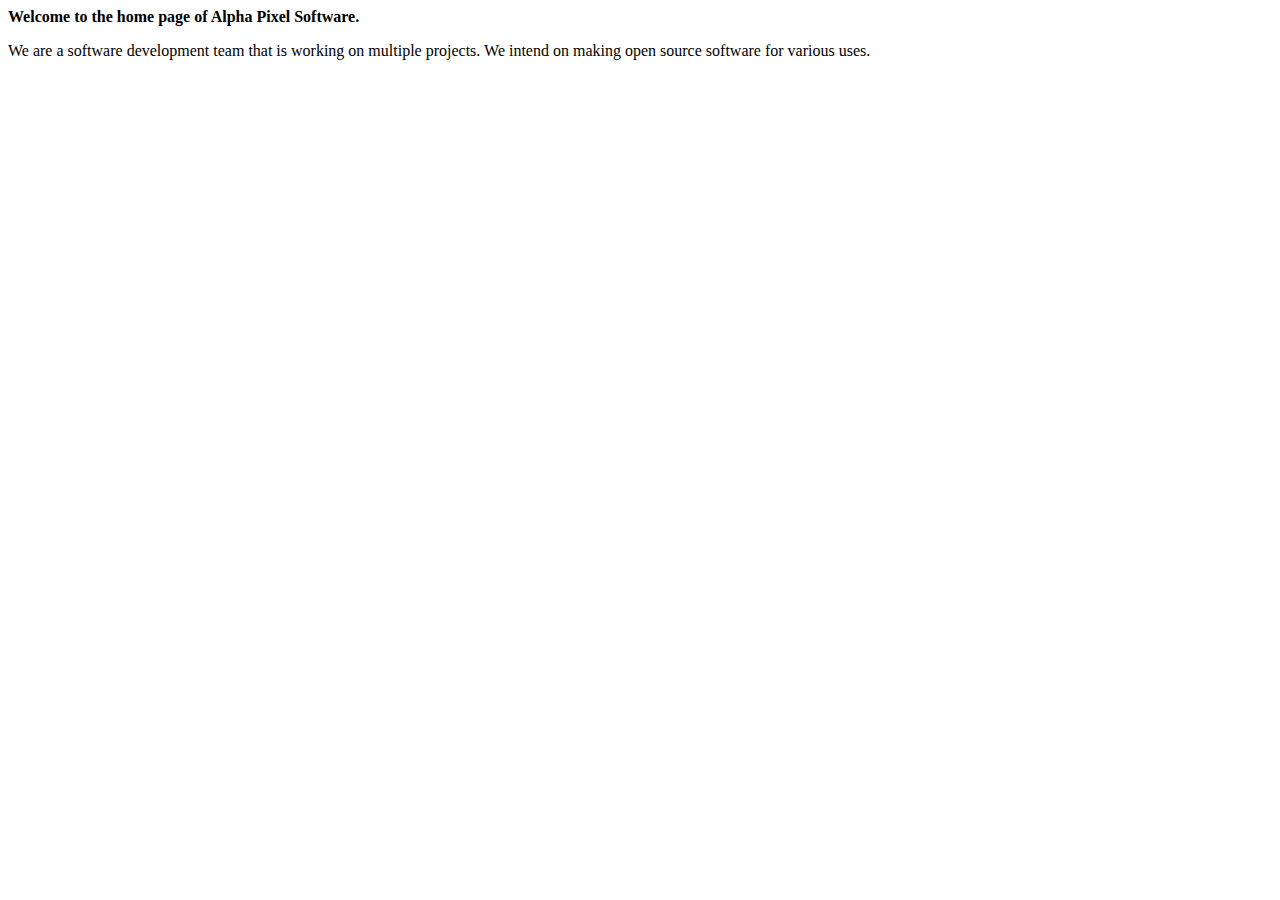
==== index.html @ e04010d6 "Just a change of name, so that it may be shown on website ^.^" ====
<DOCTYPE! html>
  <html>
    <title> Welcome to the home page </title>
    <link rel="stylesheet" type="text/css" href="HomeSheet.css" />

      <body>
        <h1>Welcome to the home page of Alpha Pixel Software.</h1>
          <p>We are a software development team that is working on multiple projects. We intend on making open source software for various uses.</p>
        </body>
  </html>
---- HomeSheet.css ----
title :nth-child(1){
      color:black;
      font-size:50px;
      font-family:Ubuntu;
}

body :nth-child(2){
    color:black;
    font-family:Ubuntu;
    font-size:20px;
}

body :nth-child(3){
      color:black;
      font-family:Ubuntu;
      font-size:16px;
}
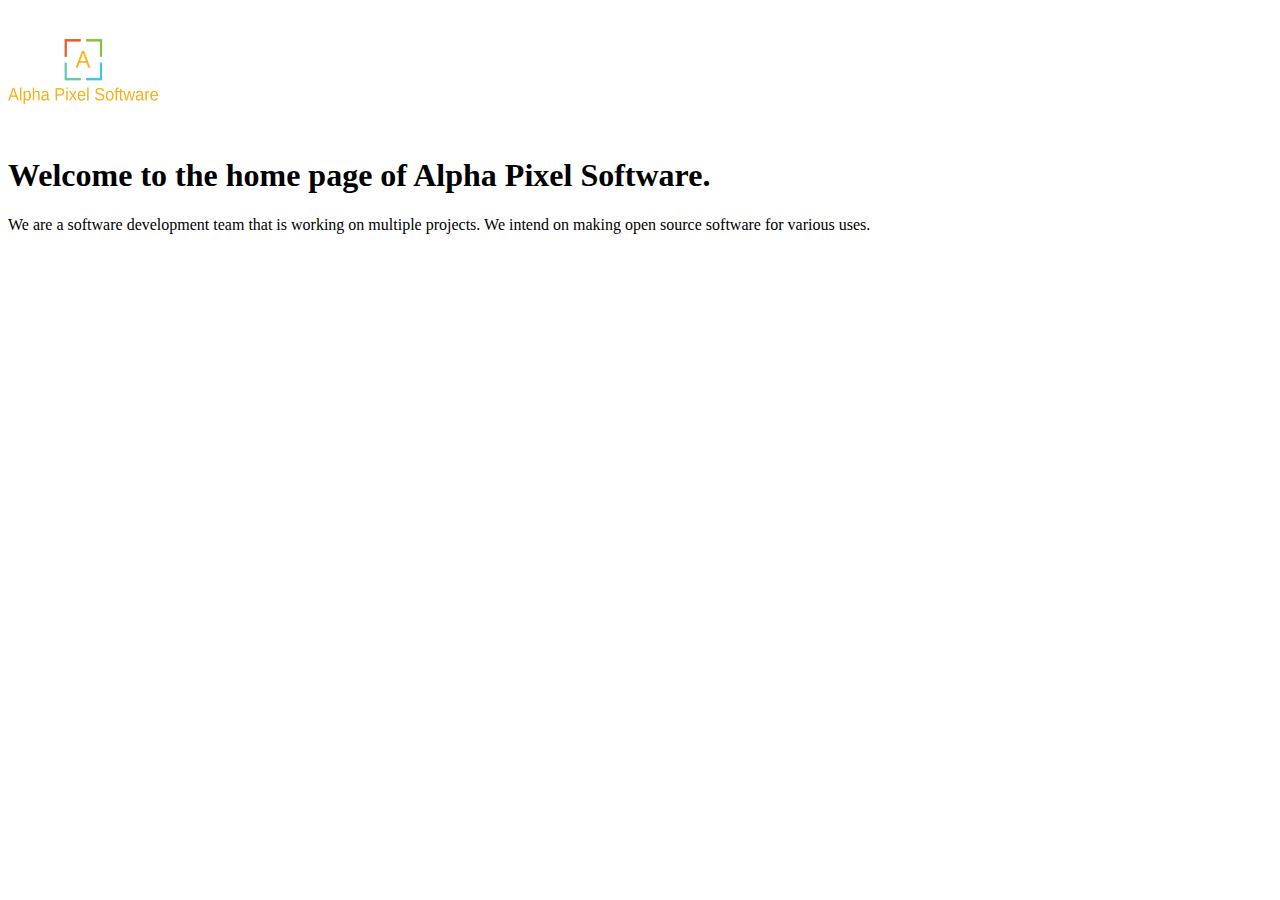
==== commit e12f2d2d: "Logo on website (no links to other pages yet)" ====
--- a/index.html
+++ b/index.html
@@ -1,9 +1,16 @@
 <DOCTYPE! html>
   <html>
+  <head>
+    <style>
+    img {
+      width:100%;
+    }
+  </style>
+</head>
     <title> Welcome to the home page </title>
     <link rel="stylesheet" type="text/css" href="HomeSheet.css" />
-
       <body>
+        <img src="logo2.png" alt="Logo" style="width:150px;height:128;">
         <h1>Welcome to the home page of Alpha Pixel Software.</h1>
           <p>We are a software development team that is working on multiple projects. We intend on making open source software for various uses.</p>
         </body>
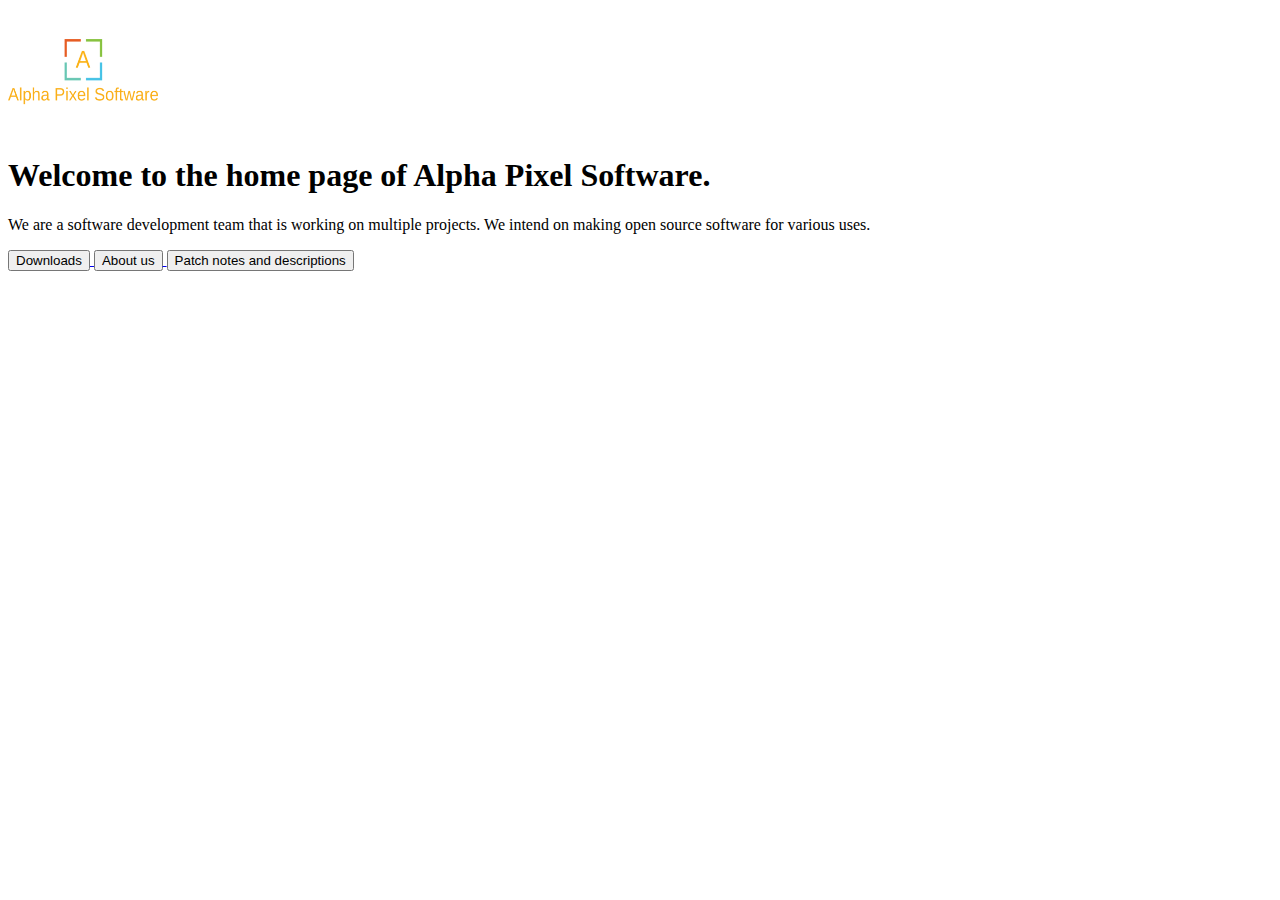
==== commit 179c7b0d: "Now added buttons" ====
--- a/index.html
+++ b/index.html
@@ -13,5 +13,8 @@
         <img src="logo2.png" alt="Logo" style="width:150px;height:128;">
         <h1>Welcome to the home page of Alpha Pixel Software.</h1>
           <p>We are a software development team that is working on multiple projects. We intend on making open source software for various uses.</p>
+        <a href="WorkInProgress.html"><button>Downloads</button>
+        <a href="WorkInProgress.html"><button>About us</button>
+        <a href="WorkInProgress.html"><button>Patch notes and descriptions</button>
         </body>
   </html>
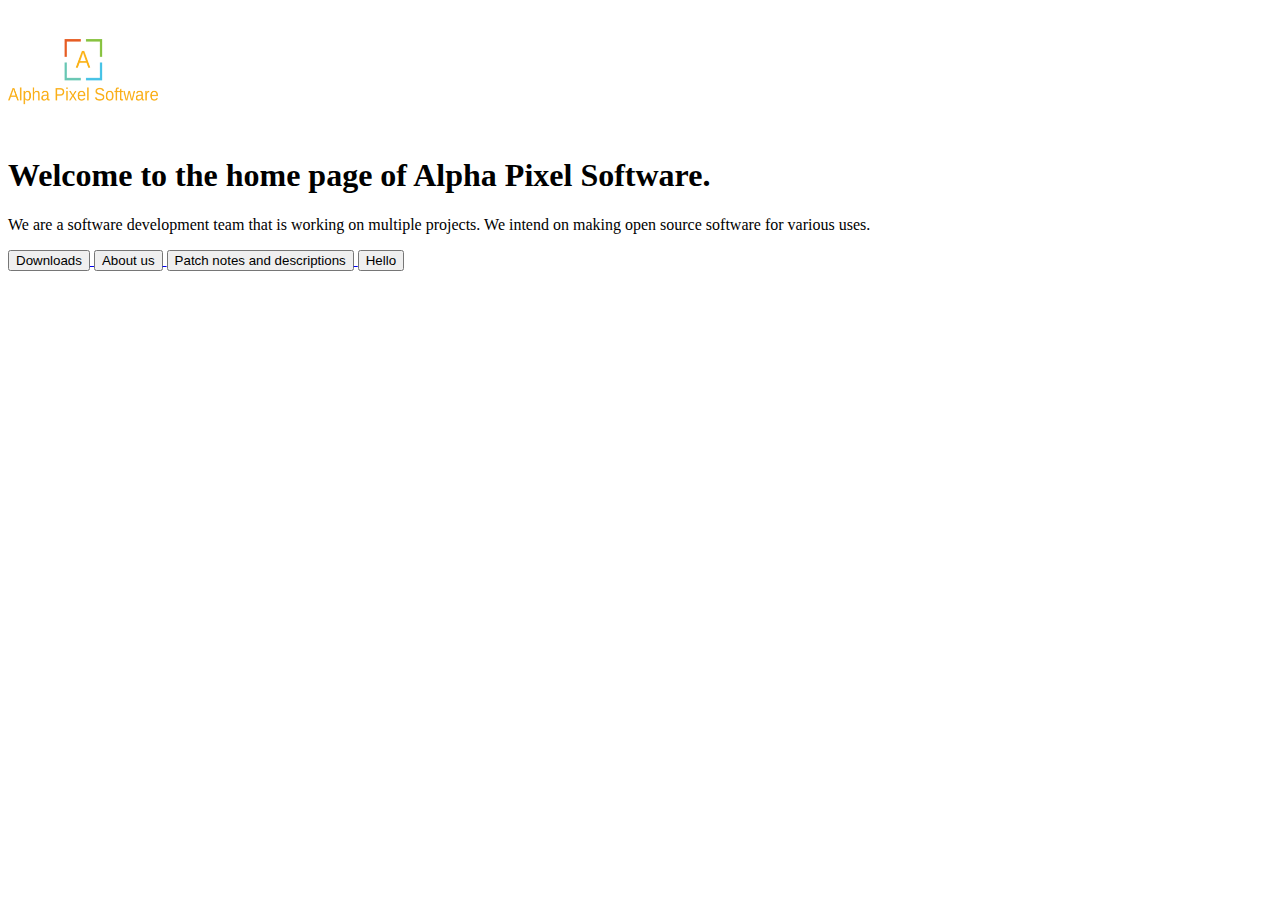
==== commit 86a39b6f: "gggggggtg" ====
--- a/index.html
+++ b/index.html
@@ -16,5 +16,6 @@
         <a href="WorkInProgress.html"><button>Downloads</button>
         <a href="WorkInProgress.html"><button>About us</button>
         <a href="WorkInProgress.html"><button>Patch notes and descriptions</button>
+        <a href="WorkInProgress.html"><button>Hello</button>
         </body>
   </html>
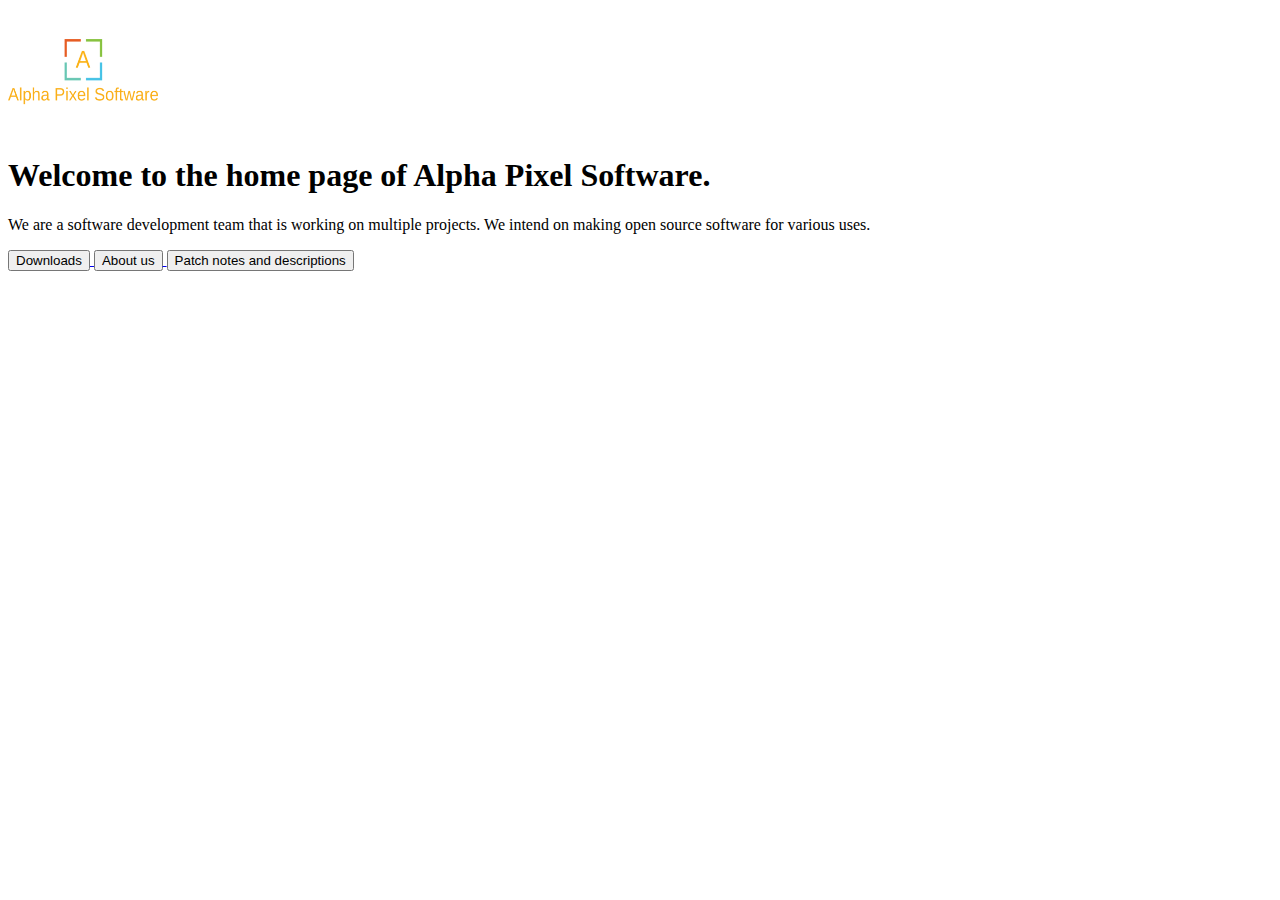
==== commit cfdeb294: "remove hello" ====
--- a/index.html
+++ b/index.html
@@ -16,6 +16,5 @@
         <a href="WorkInProgress.html"><button>Downloads</button>
         <a href="WorkInProgress.html"><button>About us</button>
         <a href="WorkInProgress.html"><button>Patch notes and descriptions</button>
-        <a href="WorkInProgress.html"><button>Hello</button>
         </body>
   </html>
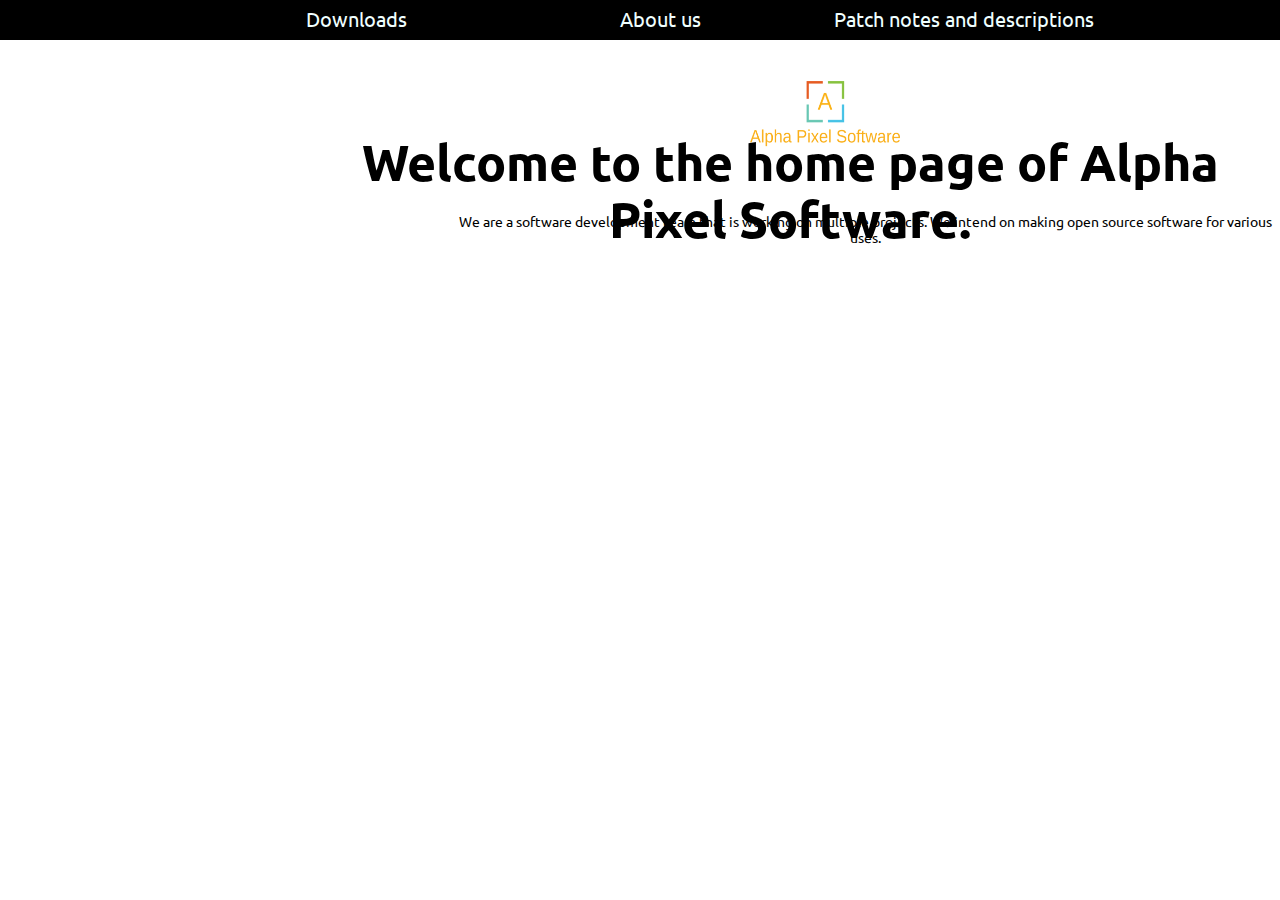
==== commit 03b0298c: "Merge branch 'master' of https://github.com/jheitz223/devteam-website" ====
--- a/index.html
+++ b/index.html
@@ -3,18 +3,30 @@
   <head>
     <style>
     img {
-      width:100%;
+      width:200%;
+      height:200%;
     }
   </style>
 </head>
+        
     <title> Welcome to the home page </title>
     <link rel="stylesheet" type="text/css" href="HomeSheet.css" />
       <body>
-        <img src="logo2.png" alt="Logo" style="width:150px;height:128;">
-        <h1>Welcome to the home page of Alpha Pixel Software.</h1>
-          <p>We are a software development team that is working on multiple projects. We intend on making open source software for various uses.</p>
-        <a href="WorkInProgress.html"><button>Downloads</button>
-        <a href="WorkInProgress.html"><button>About us</button>
-        <a href="WorkInProgress.html"><button>Patch notes and descriptions</button>
+	    <div id="nvbar">
+		<ul>
+	        <li><a href="DownloadspageWIP.html"><button>Downloads</button></a></li>
+            <li><a href="WorkInProgress.html"><button>About us</button></a></li>
+			<li><a href="WorkInProgress.html"><button>Patch notes and descriptions</button></a></li>
+		</ul>
+		</div>
+		<img src="logo2.png" alt="Logo">
+		<h1>Welcome to the home page of Alpha Pixel Software.</h1>
+        <p>We are a software development team that is working on multiple projects. We intend on making open source software for various uses.</p>
+		
+		
+        
+		
+        
+		
         </body>
   </html>
--- a/HomeSheet.css
+++ b/HomeSheet.css
@@ -1,17 +1,258 @@
-title :nth-child(1){
+
+
+@font-face {
+	font-family: 'Ubuntu Mono';
+	src: url('UbuntuMono-Bold.eot');
+	src: url('UbuntuMono-Bold.eot?#iefix') format('embedded-opentype'),
+		url('UbuntuMono-Bold.woff2') format('woff2'),
+		url('UbuntuMono-Bold.woff') format('woff'),
+		url('UbuntuMono-Bold.ttf') format('truetype'),
+		url('UbuntuMono-Bold.svg#UbuntuMono-Bold') format('svg');
+	font-weight: bold;
+	font-style: normal;
+}
+
+@font-face {
+	font-family: 'Ubuntu Mono';
+	src: url('UbuntuMono-Italic.eot');
+	src: url('UbuntuMono-Italic.eot?#iefix') format('embedded-opentype'),
+		url('UbuntuMono-Italic.woff2') format('woff2'),
+		url('UbuntuMono-Italic.woff') format('woff'),
+		url('UbuntuMono-Italic.ttf') format('truetype'),
+		url('UbuntuMono-Italic.svg#UbuntuMono-Italic') format('svg');
+	font-weight: normal;
+	font-style: italic;
+}
+
+@font-face {
+	font-family: 'Ubuntu';
+	src: url('Ubuntu-Italic.eot');
+	src: url('Ubuntu-Italic.eot?#iefix') format('embedded-opentype'),
+		url('Ubuntu-Italic.woff2') format('woff2'),
+		url('Ubuntu-Italic.woff') format('woff'),
+		url('Ubuntu-Italic.ttf') format('truetype'),
+		url('Ubuntu-Italic.svg#Ubuntu-Italic') format('svg');
+	font-weight: normal;
+	font-style: italic;
+}
+
+@font-face {
+	font-family: 'Ubuntu Condensed';
+	src: url('UbuntuCondensed-Regular.eot');
+	src: url('UbuntuCondensed-Regular.eot?#iefix') format('embedded-opentype'),
+		url('UbuntuCondensed-Regular.woff2') format('woff2'),
+		url('UbuntuCondensed-Regular.woff') format('woff'),
+		url('UbuntuCondensed-Regular.ttf') format('truetype'),
+		url('UbuntuCondensed-Regular.svg#UbuntuCondensed-Regular') format('svg');
+	font-weight: normal;
+	font-style: normal;
+}
+
+@font-face {
+	font-family: 'Ubuntu';
+	src: url('Ubuntu-LightItalic.eot');
+	src: url('Ubuntu-LightItalic.eot?#iefix') format('embedded-opentype'),
+		url('Ubuntu-LightItalic.woff2') format('woff2'),
+		url('Ubuntu-LightItalic.woff') format('woff'),
+		url('Ubuntu-LightItalic.ttf') format('truetype'),
+		url('Ubuntu-LightItalic.svg#Ubuntu-LightItalic') format('svg');
+	font-weight: 300;
+	font-style: italic;
+}
+
+@font-face {
+	font-family: 'Ubuntu';
+	src: url('Ubuntu-Bold.eot');
+	src: url('Ubuntu-Bold.eot?#iefix') format('embedded-opentype'),
+		url('Ubuntu-Bold.woff2') format('woff2'),
+		url('Ubuntu-Bold.woff') format('woff'),
+		url('Ubuntu-Bold.ttf') format('truetype'),
+		url('Ubuntu-Bold.svg#Ubuntu-Bold') format('svg');
+	font-weight: bold;
+	font-style: normal;
+}
+
+@font-face {
+	font-family: 'Ubuntu';
+	src: url('Ubuntu.eot');
+	src: url('Ubuntu.eot?#iefix') format('embedded-opentype'),
+		url('Ubuntu.woff2') format('woff2'),
+		url('Ubuntu.woff') format('woff'),
+		url('Ubuntu.ttf') format('truetype'),
+		url('Ubuntu.svg#Ubuntu') format('svg');
+	font-weight: normal;
+	font-style: normal;
+}
+
+@font-face {
+	font-family: 'Ubuntu';
+	src: url('Ubuntu-MediumItalic.eot');
+	src: url('Ubuntu-MediumItalic.eot?#iefix') format('embedded-opentype'),
+		url('Ubuntu-MediumItalic.woff2') format('woff2'),
+		url('Ubuntu-MediumItalic.woff') format('woff'),
+		url('Ubuntu-MediumItalic.ttf') format('truetype'),
+		url('Ubuntu-MediumItalic.svg#Ubuntu-MediumItalic') format('svg');
+	font-weight: 500;
+	font-style: italic;
+}
+
+@font-face {
+	font-family: 'Ubuntu Mono';
+	src: url('UbuntuMono-Regular.eot');
+	src: url('UbuntuMono-Regular.eot?#iefix') format('embedded-opentype'),
+		url('UbuntuMono-Regular.woff2') format('woff2'),
+		url('UbuntuMono-Regular.woff') format('woff'),
+		url('UbuntuMono-Regular.ttf') format('truetype'),
+		url('UbuntuMono-Regular.svg#UbuntuMono-Regular') format('svg');
+	font-weight: normal;
+	font-style: normal;
+}
+
+@font-face {
+	font-family: 'Ubuntu';
+	src: url('Ubuntu-Light.eot');
+	src: url('Ubuntu-Light.eot?#iefix') format('embedded-opentype'),
+		url('Ubuntu-Light.woff2') format('woff2'),
+		url('Ubuntu-Light.woff') format('woff'),
+		url('Ubuntu-Light.ttf') format('truetype'),
+		url('Ubuntu-Light.svg#Ubuntu-Light') format('svg');
+	font-weight: 300;
+	font-style: normal;
+}
+
+@font-face {
+	font-family: 'Ubuntu Mono';
+	src: url('UbuntuMono-BoldItalic.eot');
+	src: url('UbuntuMono-BoldItalic.eot?#iefix') format('embedded-opentype'),
+		url('UbuntuMono-BoldItalic.woff2') format('woff2'),
+		url('UbuntuMono-BoldItalic.woff') format('woff'),
+		url('UbuntuMono-BoldItalic.ttf') format('truetype'),
+		url('UbuntuMono-BoldItalic.svg#UbuntuMono-BoldItalic') format('svg');
+	font-weight: bold;
+	font-style: italic;
+}
+
+@font-face {
+	font-family: 'Ubuntu';
+	src: url('Ubuntu-Medium.eot');
+	src: url('Ubuntu-Medium.eot?#iefix') format('embedded-opentype'),
+		url('Ubuntu-Medium.woff2') format('woff2'),
+		url('Ubuntu-Medium.woff') format('woff'),
+		url('Ubuntu-Medium.ttf') format('truetype'),
+		url('Ubuntu-Medium.svg#Ubuntu-Medium') format('svg');
+	font-weight: 500;
+	font-style: normal;
+}
+
+@font-face {
+	font-family: 'Ubuntu';
+	src: url('Ubuntu-BoldItalic.eot');
+	src: url('Ubuntu-BoldItalic.eot?#iefix') format('embedded-opentype'),
+		url('Ubuntu-BoldItalic.woff2') format('woff2'),
+		url('Ubuntu-BoldItalic.woff') format('woff'),
+		url('Ubuntu-BoldItalic.ttf') format('truetype'),
+		url('Ubuntu-BoldItalic.svg#Ubuntu-BoldItalic') format('svg');
+	font-weight: bold;
+	font-style: italic;
+}
+
+li{
+	display:inline;
+	
+}
+
+a{
+	text-decoration:none;
+}
+
+button{
+	
+	padding: .2em 1em ;
+	float:center;
+	height: 40px;
+	width:300px;
+	background-color: #000000;
+	color: #f0ffff;
+	border:1px;
+	display:inline;
+	display:center;
+	font-size:20px;
+	text-align:center;
+	font-family: 'Ubuntu';
+	font-weight: normal;
+	font-style: normal;
+}
+img{
+	
+	display:inline;
+	position:absolute;
+	top:50;
+	left:750;
+	text-align:center;
+	height:128px;
+	width:150px;
+	float:middle;
+	
+}
+
+#nvbar{
+
+position:relative;
+
+
+}
+
+#nvbar ul {
+text-align:center;
+background-color:#000000;	
+margin:0px;
+	
+}
+
+button:hover{
+	
+	background-color: #206DA1;
+	color: #ffffff;
+	
+	
+}
+
+body{
+	margin:0px;
+    padding:0px;
+	display:inline;
+	font-family: 'Ubuntu';
+	font-weight: normal;
+	font-style: normal;
+}
+
+title{
       color:black;
       font-size:50px;
-      font-family:Ubuntu;
-}
-
-body :nth-child(2){
-    color:black;
-    font-family:Ubuntu;
-    font-size:20px;
-}
-
-body :nth-child(3){
-      color:black;
-      font-family:Ubuntu;
-      font-size:16px;
-}
+}
+
+h1{
+	font-size:50px;
+	text-align: center;
+	
+	position:absolute;
+	top:100;
+	left:300;
+	
+	
+}
+
+p{
+	font-size:14px;
+	text-align: center;
+	position:absolute;
+	top:200;
+	left:450;
+	
+	
+}
+
+
+
+
+
